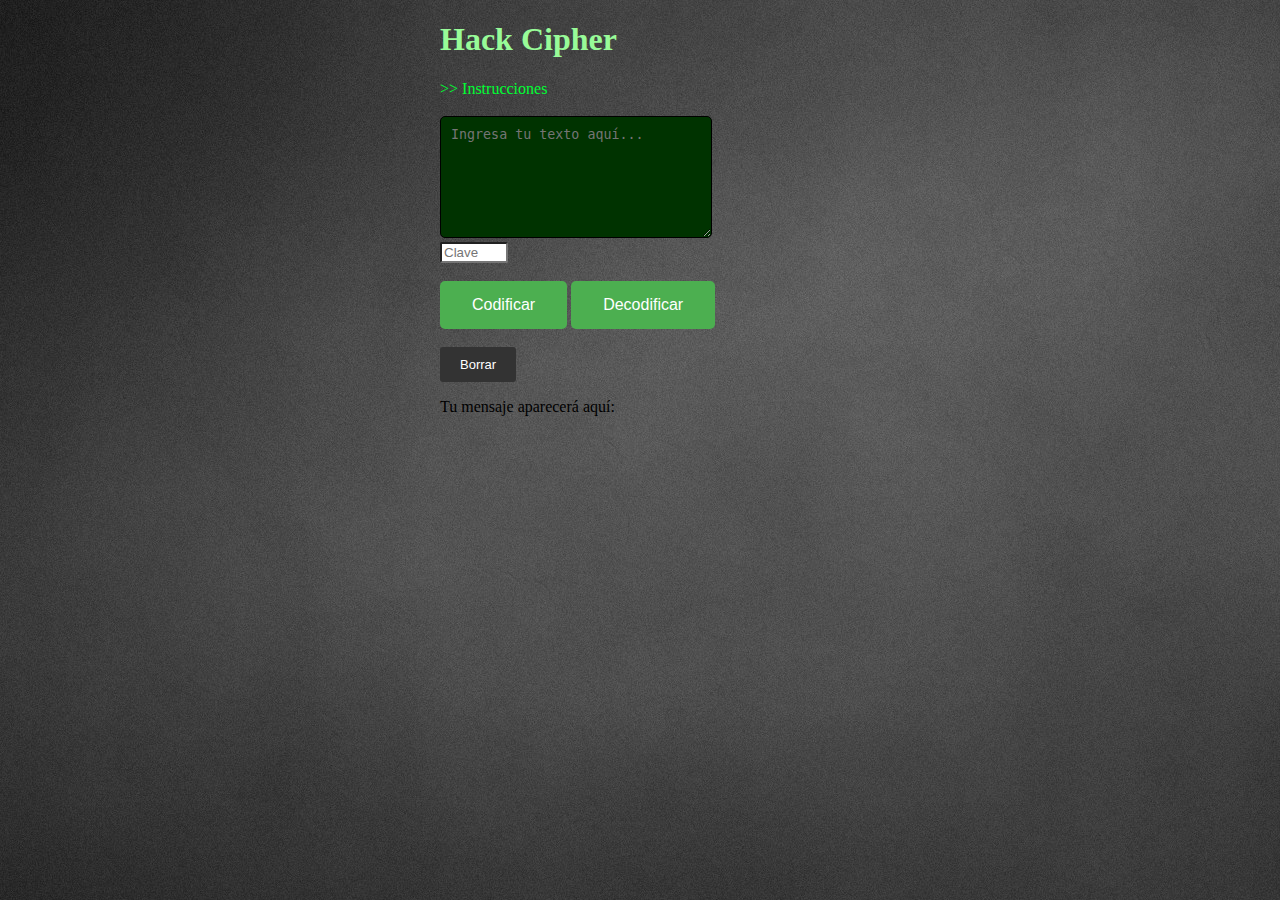
==== index.html @ ae4d535a "agregar output" ====
<!DOCTYPE html>
<!DOCTYPE html>
<html lang="en">
<head>
    <meta charset="UTF-8">
    <meta name="viewport" content="width=device-width, initial-scale=1.0">
    <meta http-equiv="X-UA-Compatible" content="ie=edge">
    <title>Hack Cipher</title>
    <link rel= "stylesheet" href="style.css">
</head>
<body>
    <div class="principal">
      <h1>Hack Cipher</h1>
        
        <div class="popup" onclick="myFunction()"> >> Instrucciones
          <span class="popuptext" id="myPopup">Ingresa una palabra o texto dentro del recuadro.<br> Elige una clave numérica para desplazar el alfabeto y codificar tu mensaje.</span>
        </div>
        <br>

        <br>  
        <form>
           <textarea id="texto" class="textarea" placeholder="Ingresa tu texto aquí..."></textarea>
           <br>
           <input type="text" id="desplazar" class="input" placeholder="Clave"/>
           <br>
           <br>
           <div>
             <input type="button" class="botones" value="Codificar" onclick="codificar()"/>
             <input type="button" class="botones" value="Decodificar" onclick="decodificar()"/>
           </div> 
           <br>
           <input type="reset" class="botonReset" value="Borrar">
           <br>
           <p>Tu mensaje aparecerá aquí:</p>
           <p id="textReturn"></p>
        </form>   
       <br>

    </div>

 <script src="index.js"></script>  
 <script src="cipher.js"></script> 
 <script src="popup.js"></script>
</body>
</html>
---- style.css ----
body {
    background-image: url(imagenes/fondogris.jpg);
}

.principal {
    width: 400px;
    margin: 0 auto;
}

h1 {
    color: palegreen;
}

.popup {
    position: relative;
    color: #00FF33;
    display: inline-block;
    cursor: pointer;
}
/* Caja del pop-up */
.popup .popuptext {
    visibility: hidden;
    width: 200px;
    background-color: #555;
    color: #fff;
    text-align: center;
    border-radius: 6px;
    padding: 8px 8px;
    position: absolute;
    z-index: 1;
    bottom: -125px;
    left: 50%;
    margin-left: -80px;
}
/* Flechita del pop-up */
.popup .popuptext::after {
    content: "";
    position: absolute;
    transform: rotate(-180deg);
    top: -9%;
    left: 40%;
    margin-left: -5px;
    border-width: 5px;
    border-style: solid;
    border-color: #555 transparent transparent transparent;
}

.popup .show {
    visibility: visible;
    -webkit-animation: fadeIn 1s;
    animation: fadeIn 1s
}

.textarea {
    height: 100px;
    width: 250px;
    padding: 10px 10px;
    background-color: #003300;
    color: #00CC33;
    border: #000 solid 1px;
    border-radius: 5px;
}

.botones {
    background-color: #4CAF50;
    border: none;
    color: white;
    padding: 15px 32px;
    text-align: center;
    text-decoration: none;
    border-radius: 5px;
    display: inline-block;
    font-size: 16px;
    cursor: pointer;
}

.botones:hover {
    background-color: #66FF00;
    transition: 1s;
}

.botonReset {
    background-color: #333333;
    border: none;
    color: white;
    padding: 10px 20px;
    text-align: center;
    text-decoration: none;
    border-radius: 3px;
    display: inline-block;
    font-size: 13px;
    cursor: pointer;
}

.botonReset:hover {
    background-color: #555;
    transition: 1s;
}

.input {
    width: 60px;
    border-radius: 2px;
}
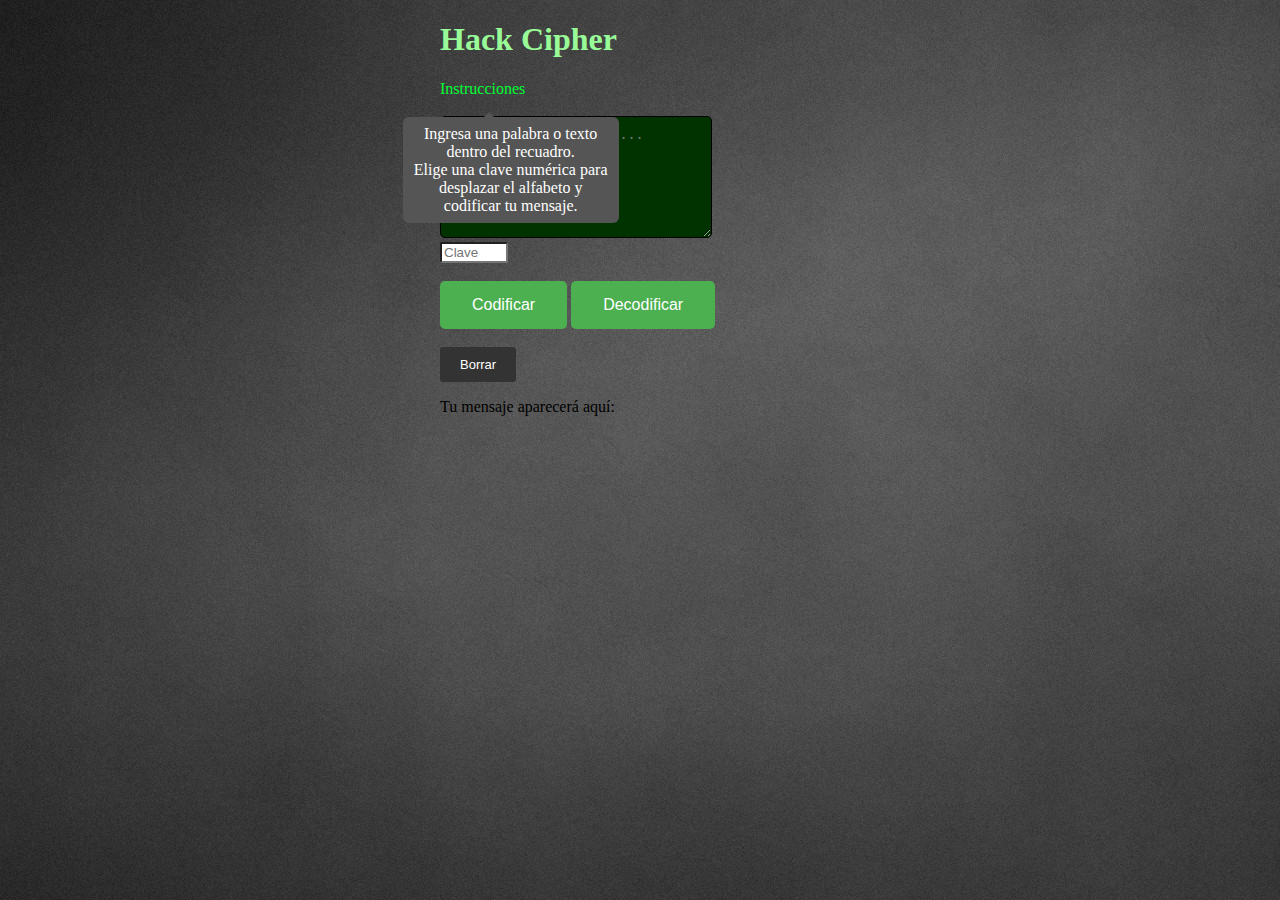
==== commit 85c85275: "testing listo" ====
--- a/index.html
+++ b/index.html
@@ -12,7 +12,7 @@
     <div class="principal">
       <h1>Hack Cipher</h1>
         
-        <div class="popup" onclick="myFunction()"> >> Instrucciones
+        <div class="popup" onclick="myFunction()"> Instrucciones
           <span class="popuptext" id="myPopup">Ingresa una palabra o texto dentro del recuadro.<br> Elige una clave numérica para desplazar el alfabeto y codificar tu mensaje.</span>
         </div>
         <br>
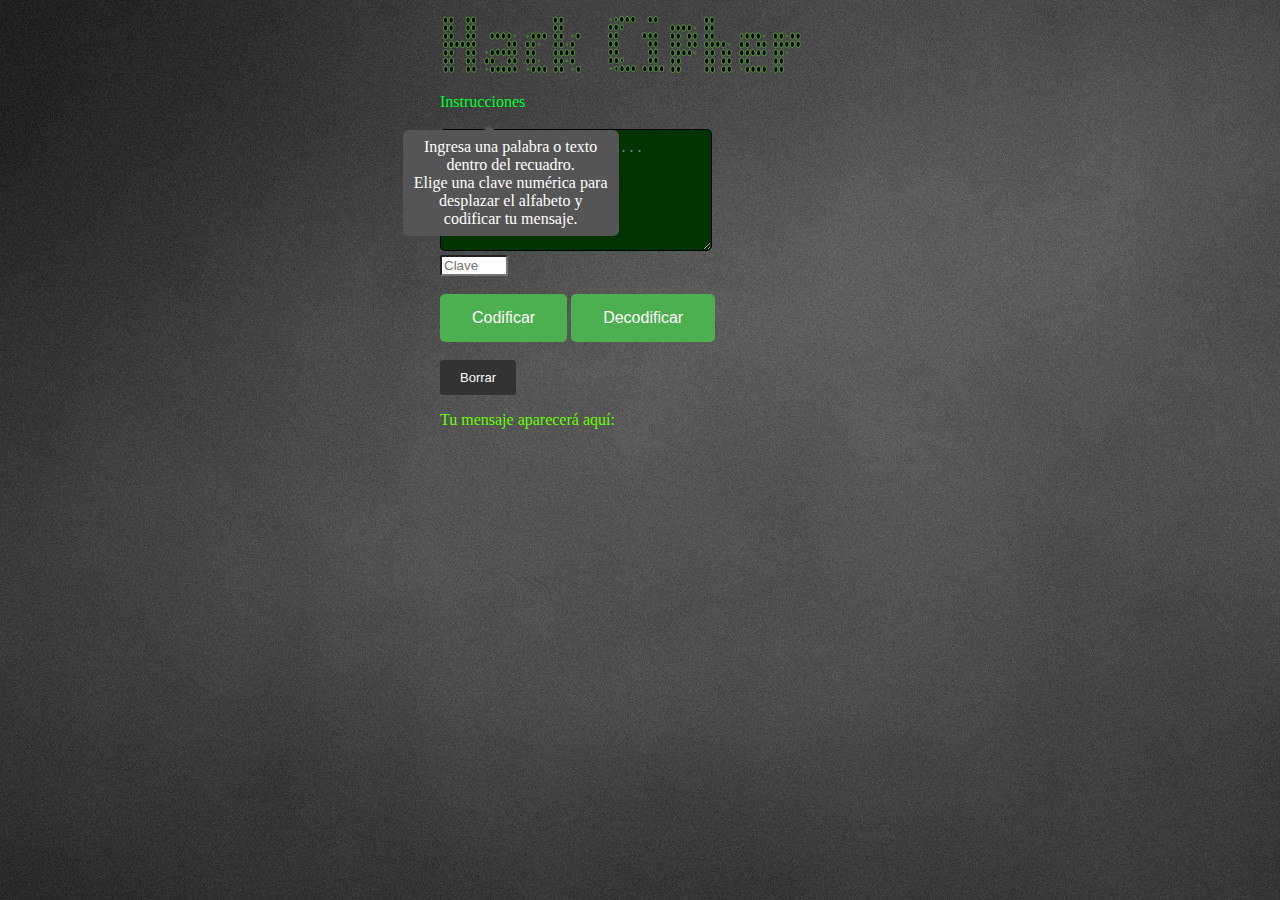
==== commit bf479690: "agregado logo y detalles de estilo en párrafo final y output" ====
--- a/index.html
+++ b/index.html
@@ -10,10 +10,13 @@
 </head>
 <body>
     <div class="principal">
-      <h1>Hack Cipher</h1>
+      <div>
+        <img src="imagenes/Logo-hack-cipher.png" alt="Logo Hack Cipher">
+      </div>
+      <!--<h1>Hack Cipher</h1>-->
         
-        <div class="popup" onclick="myFunction()"> Instrucciones
-          <span class="popuptext" id="myPopup">Ingresa una palabra o texto dentro del recuadro.<br> Elige una clave numérica para desplazar el alfabeto y codificar tu mensaje.</span>
+        <div class="popup" onclick="popUp()">Instrucciones
+          <span class="popuptext" id="miPopup">Ingresa una palabra o texto dentro del recuadro.<br> Elige una clave numérica para desplazar el alfabeto y codificar tu mensaje.</span>
         </div>
         <br>
 
@@ -31,7 +34,7 @@
            <br>
            <input type="reset" class="botonReset" value="Borrar">
            <br>
-           <p>Tu mensaje aparecerá aquí:</p>
+           <p class="parrafoFinal">Tu mensaje aparecerá aquí:</p>
            <p id="textReturn"></p>
         </form>   
        <br>
--- a/style.css
+++ b/style.css
@@ -100,4 +100,14 @@
 .input {
     width: 60px;
     border-radius: 2px;
+}
+
+.parrafoFinal {
+    color: #66FF00;
+}
+
+#textReturn {
+    background-color: #003300;
+    color: white;
+    width: 25%;
 }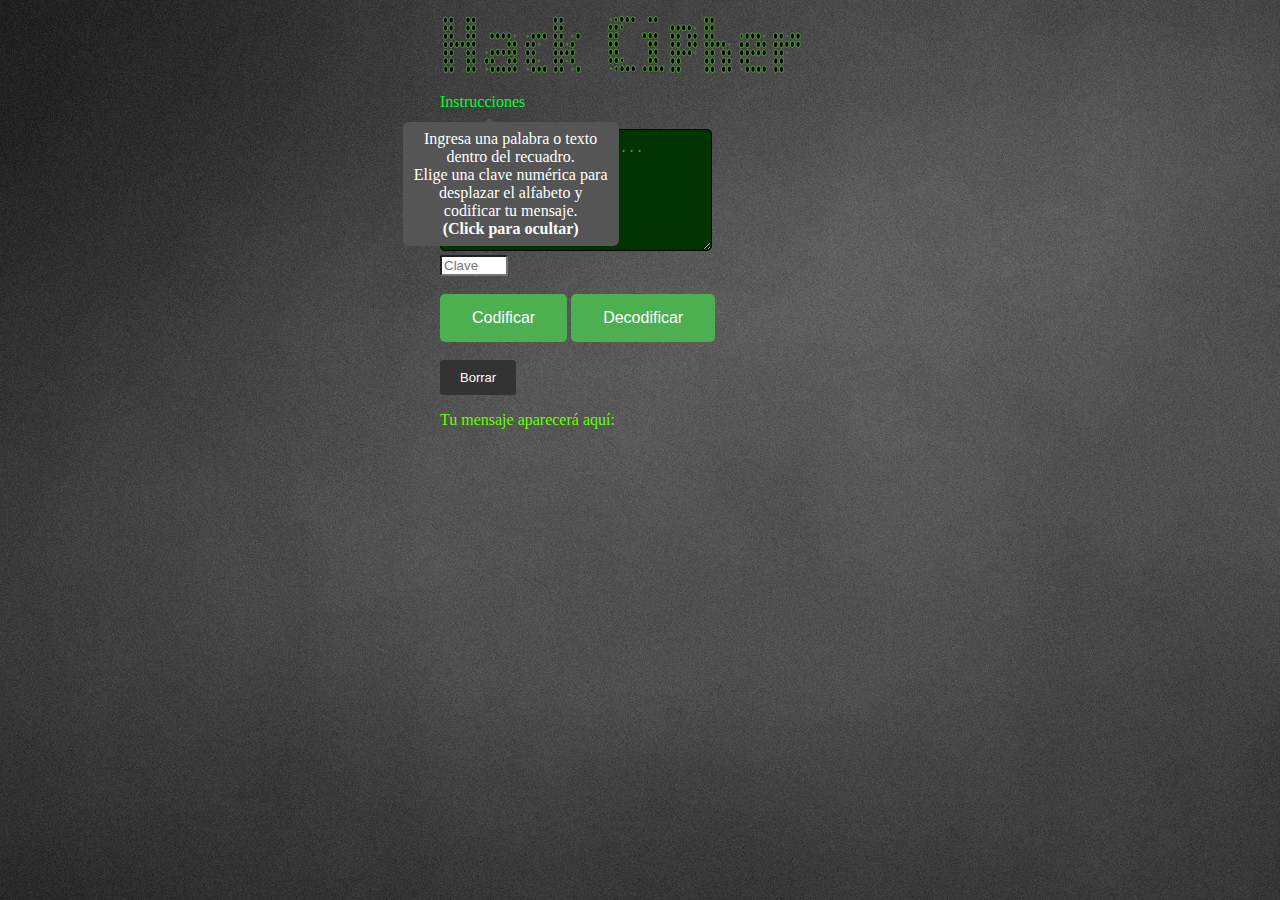
==== commit 3ff0801e: "ReadMe" ====
--- a/index.html
+++ b/index.html
@@ -13,10 +13,9 @@
       <div>
         <img src="imagenes/Logo-hack-cipher.png" alt="Logo Hack Cipher">
       </div>
-      <!--<h1>Hack Cipher</h1>-->
         
         <div class="popup" onclick="popUp()">Instrucciones
-          <span class="popuptext" id="miPopup">Ingresa una palabra o texto dentro del recuadro.<br> Elige una clave numérica para desplazar el alfabeto y codificar tu mensaje.</span>
+          <span class="popuptext" id="miPopup">Ingresa una palabra o texto dentro del recuadro.<br> Elige una clave numérica para desplazar el alfabeto y codificar tu mensaje.<br><b>(Click para ocultar)</b></span>
         </div>
         <br>
 
--- a/style.css
+++ b/style.css
@@ -7,10 +7,7 @@
     margin: 0 auto;
 }
 
-h1 {
-    color: palegreen;
-}
-
+/*Instrucciones*/
 .popup {
     position: relative;
     color: #00FF33;
@@ -28,7 +25,7 @@
     padding: 8px 8px;
     position: absolute;
     z-index: 1;
-    bottom: -125px;
+    bottom: -135px;
     left: 50%;
     margin-left: -80px;
 }
@@ -37,7 +34,7 @@
     content: "";
     position: absolute;
     transform: rotate(-180deg);
-    top: -9%;
+    top: -7%;
     left: 40%;
     margin-left: -5px;
     border-width: 5px;
